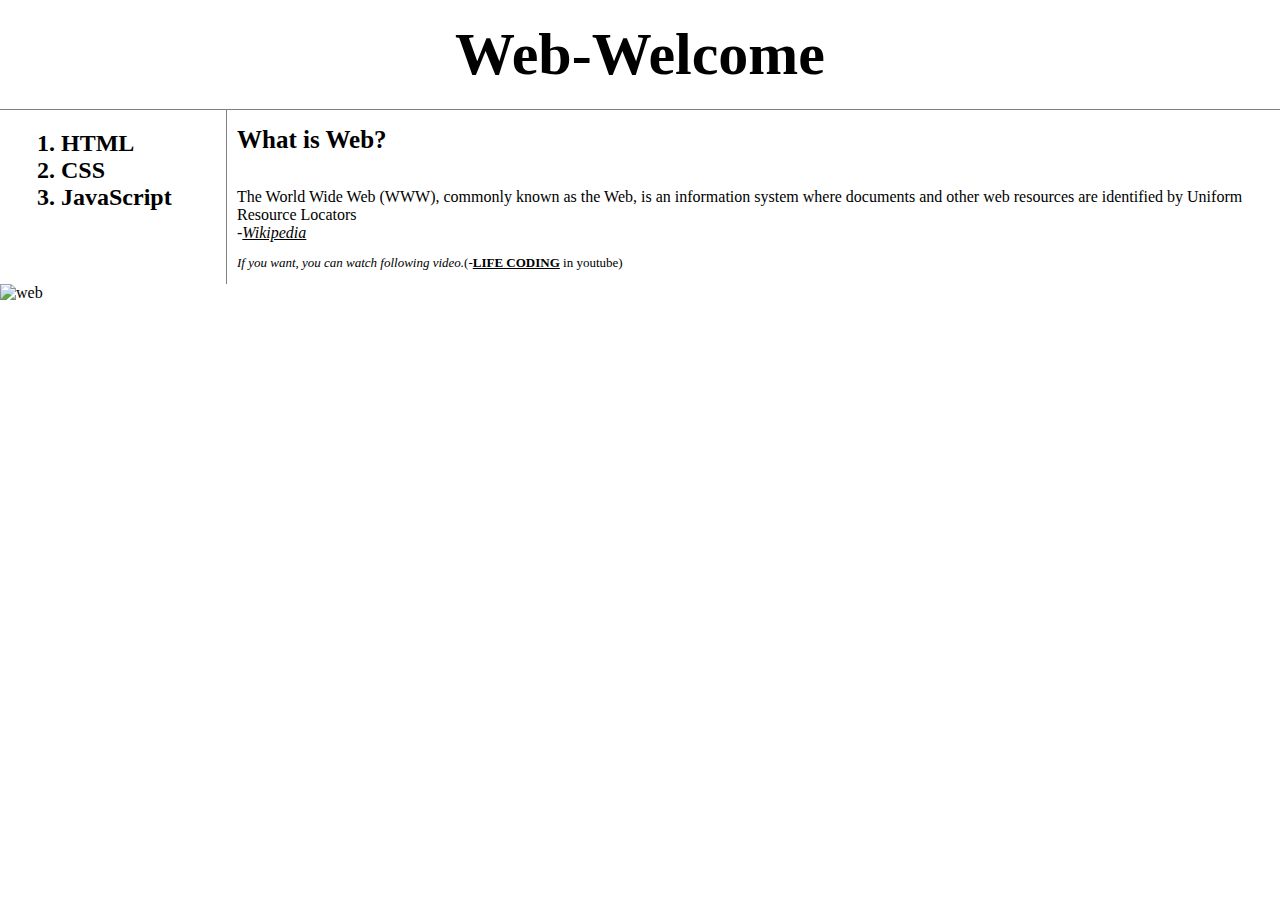
==== index.html @ a1138071 "use of grid" ====
<!DOCTYPE html>
<html lang="ko" dir="ltr">
  <head>
    <meta charset="utf-8">
    <title>Practicing</title>
    <style>
      a {
        color:black;
        text-decoration: none;
      }
      h1 {
        font-size:60px;
        text-align: center;
        border-bottom:solid gray 1px;
        margin: 0;
        padding: 20px;
      }
      h2 {
        border-right: solid gray 1px;
        width:200px;
        margin:0;
        padding: 20px;
        padding-left:6px;
      }
      h3 {
        font-size: 25px;
        margin:0;
      }
      ol {
        margin:0;
        padding-left:55px;
      }
      body {
        margin:0;
      }
      #grid {
        display:grid;
        grid-template-columns: 1fr 6fr;
      }
      #article {
        padding-left:10px;
      }
      #help {
        font-size: 13px;
      }
    </style>
  </head>
  <body>
    <h1><a href="index.html">Web</a>-Welcome</h1>
    <div id=grid>
      <h2>
        <ol>
          <li><a href="1.html">HTM</a>L</li>
          <li><a href="2.html">CSS</a></li>
          <li><a href="3.html">JavaScript</a></li>
        </ol>
      </h2>
    <div id=article>
      <p>
        <h3>What is Web?</h3>
      </p>
      <br> The World Wide Web (WWW), commonly known as the Web,
      is an information system where documents and other web
      resources are identified by Uniform Resource Locators
      <br>-<u><a href="https://en.wikipedia.org/wiki/World_Wide_Web" target="_blank" title="reference"><i>Wikipedia</i></a></u>
      <p id=help>
        <i>If you want, you can watch following video.</i>(-<u><strong><a href="https://www.youtube.com/user/egoing2" target="_blank" title="subscribe">LIFE CODING</a></strong></u> in youtube)
      </p>
    </div>
      <img src="web.jpg" width="25%" title="web">
      <iframe width="560" height="315" src="https://www.youtube.com/embed/w5S0GACgL3U" frameborder="0" allow="accelerometer; autoplay; encrypted-media; gyroscope; picture-in-picture" allowfullscreen></iframe>
    </div>
  </body>
</html>
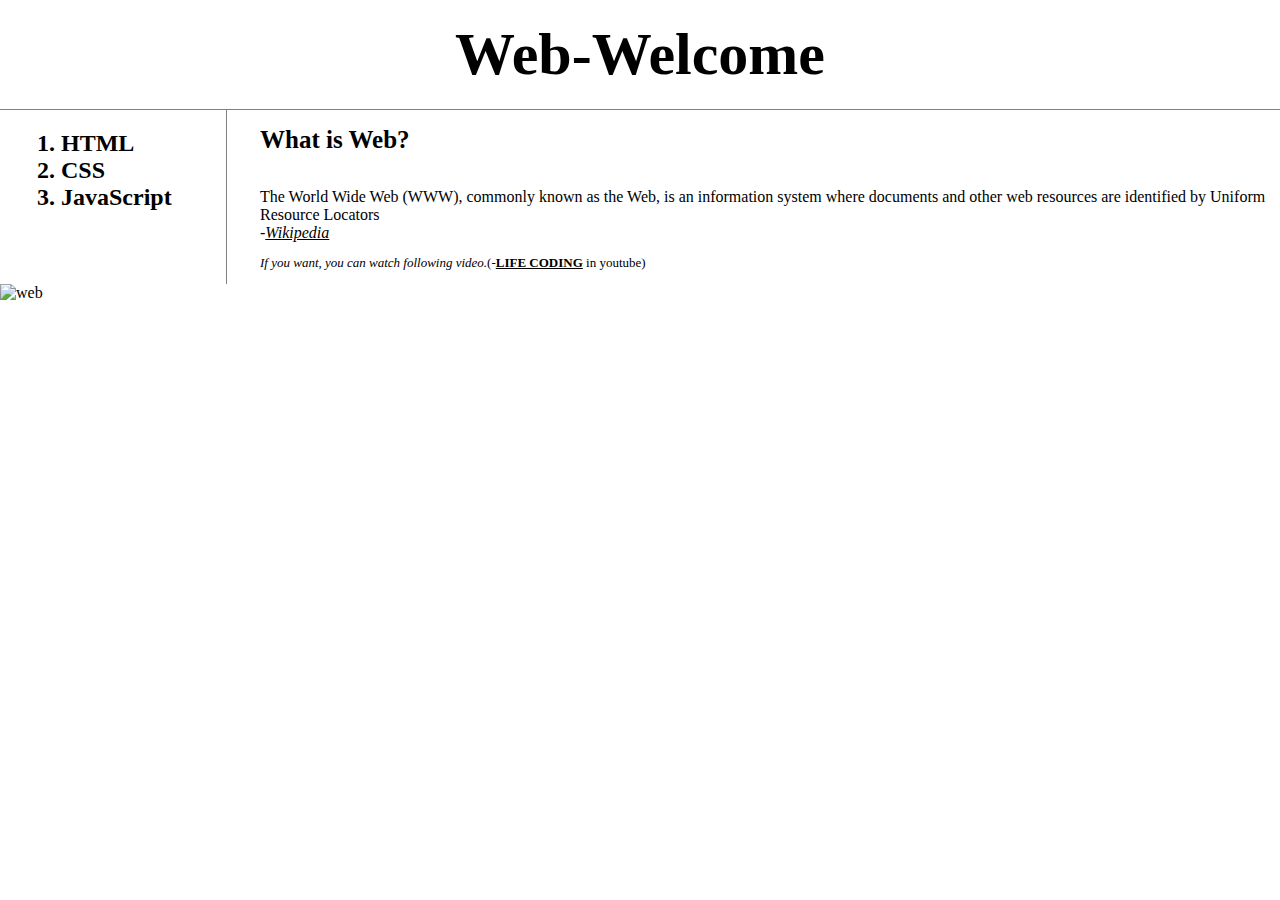
==== commit 3ba9e30a: "CSS complete" ====
--- a/index.html
+++ b/index.html
@@ -3,47 +3,7 @@
   <head>
     <meta charset="utf-8">
     <title>Practicing</title>
-    <style>
-      a {
-        color:black;
-        text-decoration: none;
-      }
-      h1 {
-        font-size:60px;
-        text-align: center;
-        border-bottom:solid gray 1px;
-        margin: 0;
-        padding: 20px;
-      }
-      h2 {
-        border-right: solid gray 1px;
-        width:200px;
-        margin:0;
-        padding: 20px;
-        padding-left:6px;
-      }
-      h3 {
-        font-size: 25px;
-        margin:0;
-      }
-      ol {
-        margin:0;
-        padding-left:55px;
-      }
-      body {
-        margin:0;
-      }
-      #grid {
-        display:grid;
-        grid-template-columns: 1fr 6fr;
-      }
-      #article {
-        padding-left:10px;
-      }
-      #help {
-        font-size: 13px;
-      }
-    </style>
+    <link rel="stylesheet" href="style.css">
   </head>
   <body>
     <h1><a href="index.html">Web</a>-Welcome</h1>
@@ -63,11 +23,11 @@
       is an information system where documents and other web
       resources are identified by Uniform Resource Locators
       <br>-<u><a href="https://en.wikipedia.org/wiki/World_Wide_Web" target="_blank" title="reference"><i>Wikipedia</i></a></u>
-      <p id=help>
+      <p style="font-size:13px">
         <i>If you want, you can watch following video.</i>(-<u><strong><a href="https://www.youtube.com/user/egoing2" target="_blank" title="subscribe">LIFE CODING</a></strong></u> in youtube)
       </p>
     </div>
-      <img src="web.jpg" width="25%" title="web">
+      <img src="web.jpg" width="250px" title="web">
       <iframe width="560" height="315" src="https://www.youtube.com/embed/w5S0GACgL3U" frameborder="0" allow="accelerometer; autoplay; encrypted-media; gyroscope; picture-in-picture" allowfullscreen></iframe>
     </div>
   </body>
--- a/style.css
+++ b/style.css
@@ -0,0 +1,44 @@
+a {
+  color:black;
+  text-decoration: none;
+}
+h1 {
+  font-size:60px;
+  text-align: center;
+  border-bottom:solid gray 1px;
+  margin: 0;
+  padding: 20px;
+}
+h2 {
+  border-right: solid gray 1px;
+  width:200px;
+  margin:0;
+  padding: 20px;
+  padding-left:6px;
+}
+h3 {
+  font-size: 25px;
+  margin:0;
+}
+ol {
+  margin:0;
+  padding-left:55px;
+}
+body {
+  margin:0;
+}
+#grid {
+  display:grid;
+  grid-template-columns: 1fr 6fr;
+}
+#article {
+  padding-left:10px;
+}
+@media(max-width:700px) {
+  #grid {
+    display:block;
+  }
+  h2 {border-right: none;
+  }
+  h1 {border-bottom: none;}
+}
